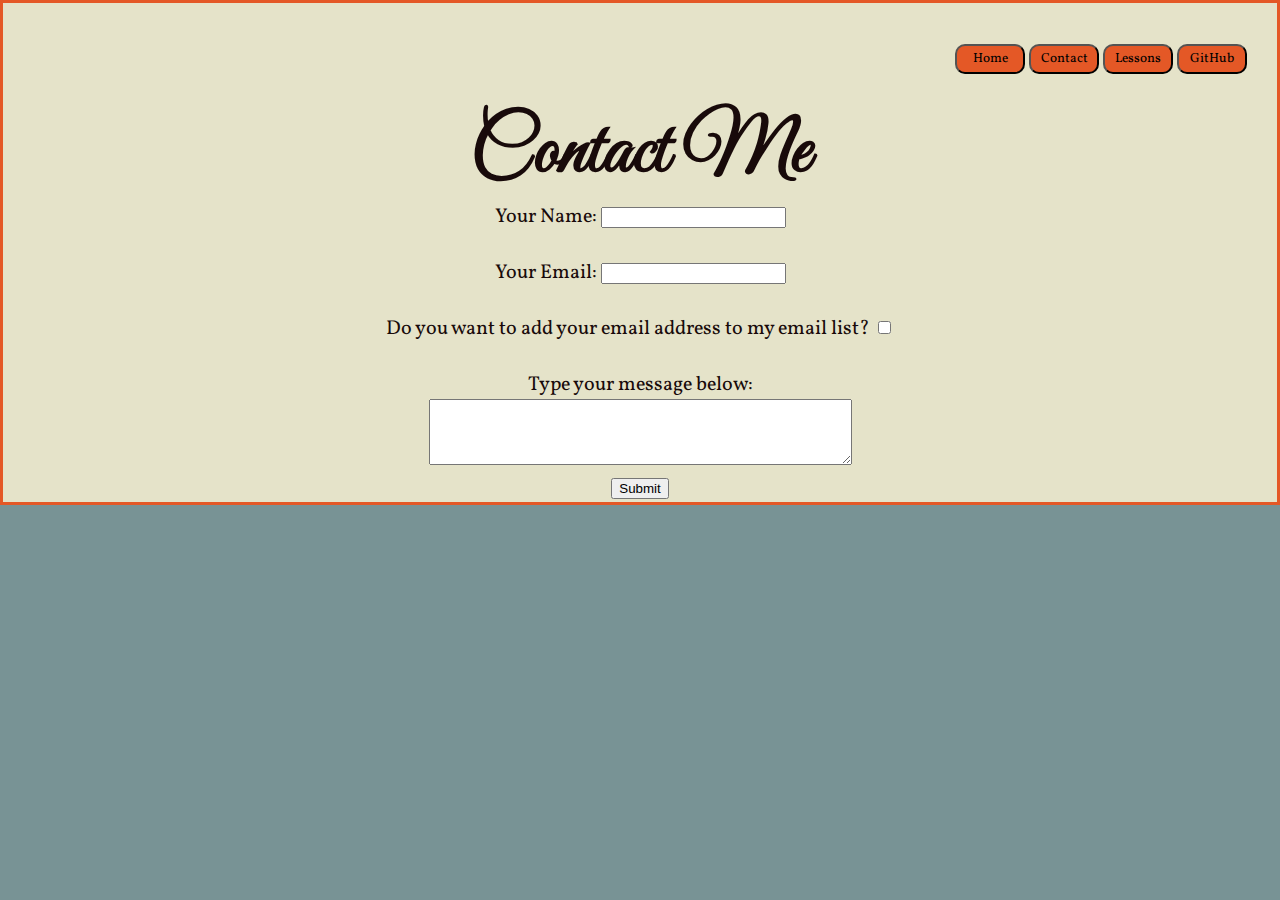
==== contact.html @ 14b4752f "Add files via upload" ====
<!DOCTYPE html>
<html lang="en" dir="ltr">
  <head>
    <meta name="viewport" content="width=device-width, initial-scale=1">
    <meta charset="utf-8">
    <meta name="description:" content="This is my personal website, with some lessons in computer science, such as different algorithms, and data structures.">
    <meta name="keywords" content="binary tree, binary search, arrays, graphs, computer science, c++, java, python, algorithms, sort algorithms">
    <link rel="preconnect" href="https://fonts.googleapis.com">
    <link rel="preconnect" href="https://fonts.gstatic.com" crossorigin>
    <link href="https://fonts.googleapis.com/css2?family=Great+Vibes&family=Vollkorn:ital@1&family=Yellowtail&display=swap" rel="stylesheet">
    <link rel="stylesheet" href="css/styles.css">
    <link rel="icon" href="favicon.ico">
    <title>Contact Me</title>
  </head>
  <body>
    <div class="top-box">
      <div class="menu">
        <button onclick="document.location='index.html'" class="menu-button" type="button" name="button">Home</button>
        <button onclick="document.location='contact.html'" class="menu-button" type="button" name="button">Contact</button>
        <button onclick="document.location='lessons.html'" class="menu-button" type="button" name="button">Lessons</button>
        <button onclick="location.href='https://github.com/AmirRoochi'" class="menu-button" type="button" name="button">GitHub</button>
      </div>
      <h1>Contact Me</h1>
      <form class="" action="mailto: amirroochi@gmail.com" method="post" enctype="text/plain">
        <label for="">Your Name: </label>
        <input type="text" name="Name" value="">
        <br><br>
        <label for="">Your Email: </label>
        <input type="email" name="Email" value="">
        <br>
        <!-- <label for="">Attach your file: </label>
        <input type="file" name="" value=""> -->
        <br>
        <label for="">Do you want to add your email address to my email list? </label>
        <input type="checkbox" name="" value="">
        <br><br>
        <label for="">Type your message below: </label><br>
        <textarea rows="4" cols="50" name="Message"></textarea><br>
        <input type="submit" name="" value="Submit">
      </form>
    </div>



  </body>
</html>
---- css/styles.css ----
body{
  margin: 0px;
  color: #180A0A;
  text-align: center;
  font-family: 'Vollkorn', serif;
  font-size: 20px;
  background-color: #789395;
}

h1{
  font-family: 'Great Vibes', cursive;
  font-size: 80px;
  margin: 0;
  color: #180A0A;
}

.top-box{
  background-color: #E5E3C9;
  position: relative;
  padding-top: 100px;
  border: solid;
  /* border-radius: 30px; */
  border-color: #E45826;
  height: auto;

}

.skills-box{
  background-color: #B4CFB0;
  position: relative;
  padding-top: 30px;
  border: solid;
  /* border-radius: 30px; */
  border-color: #E45826;

}

.experience-box{
  background-color: #94B49F;
  position: relative;
  padding-top: 30px;
  border: solid;
  /* border-radius: 30px; */
  border-color: #E45826;
  /* height: 550px; */
}

.education-box{
  background-color: #789395;
  position: relative;
  padding-top: 30px;
  border: solid;
  /* border-radius: 30px; */
  border-color: #E45826;
  /* height: 550px; */
}

.top-header{
  position: absolute;
  left: 50px;
  top: 50px;
}
.footer-par{
  position: absolute;
  left: 800px;
  top:50px;
}

.header-par{
  position: absolute;
  font-size: 25px;
  top: 50%;

  width: 30%;
}

.menu-button{
  background-color: #E45826;
  height: 30px;
  width: 70px;
  border-radius: 10px;
  font-family: 'Vollkorn', serif;

  /* font-size: 30px; */
}

.menu-button:hover{
  height:40px;
  width: 80px;
  font-size: 20px;
}

.menu{
  position: absolute;
  display: inline-block;
  right: 30px;
  top:40px;
}

footer{
  background-color: White;
  position: relative;
  padding-top: 50px;
  border-bottom: solid;
  border-color: #E45826;

}

.skill-table{
  /* position: absolute;
  left: 500px;
  top: 160px; */
  font-size: 35px;
  text-align: justify;
}

.experience-table{
  text-align: justify;
  position: absolute;
  left: 500px;
  top: 160px;
  font-size: 35px;

}

/* ul{
  position: absolute;
  left: 500px;
  text-align: justify;
  top:50px;
  font-size: 35px;
} */

li{
  text-align: center;
}
.instagram{
  padding: 5px 0px 0px 5px;
  height: 20px;
  width: 20px;
}

.grad{
  position: absolute;
  height: 250px;
  width: 200px;
  left: 120px;
  bottom: 150px;
}

.knowledge{
  position: absolute;
  height: 250px;
  width: 200px;
  left: 120px;
  bottom: 100px;
}

.experience{
  position: absolute;
  height: 250px;
  width: 200px;
  left: 120px;
  bottom: 150px;
}

.bicycle{
  position: relative;
  right: 250px;
  height: auto;
  width: auto;
  left: 200px;
}
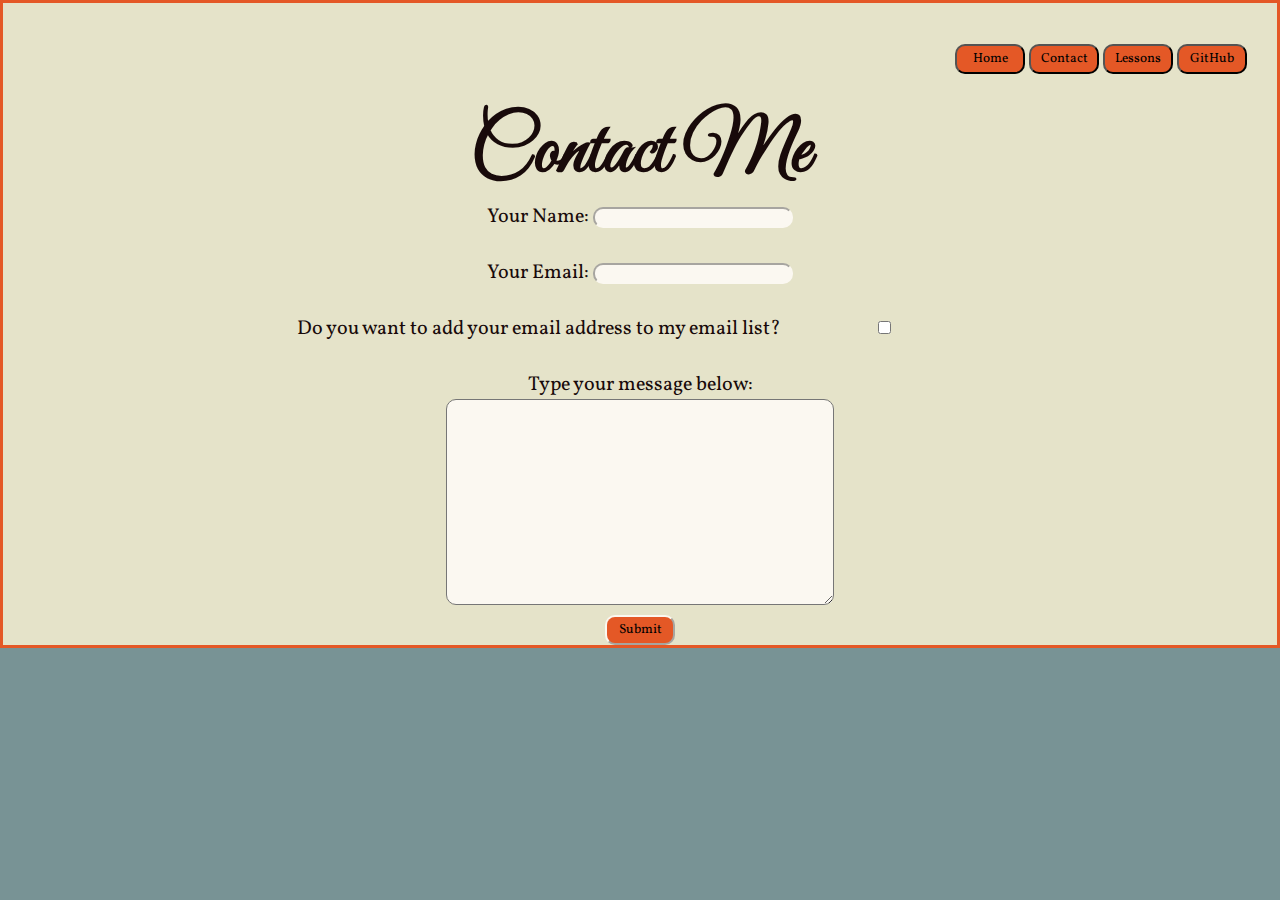
==== commit f922ee30: "Update contact.html" ====
--- a/contact.html
+++ b/contact.html
@@ -35,8 +35,8 @@
         <input type="checkbox" name="" value="">
         <br><br>
         <label for="">Type your message below: </label><br>
-        <textarea rows="4" cols="50" name="Message"></textarea><br>
-        <input type="submit" name="" value="Submit">
+        <textarea name="Message"></textarea><br>
+        <input class="submit-button" type="submit" name="" value="Submit">
       </form>
     </div>
 
--- a/css/styles.css
+++ b/css/styles.css
@@ -97,6 +97,28 @@
   top:40px;
 }
 
+.submit-button{
+  background-color: #E45826;
+  height: 30px;
+  width: 70px;
+  border-radius: 10px;
+  font-family: 'Vollkorn', serif;
+}
+
+input{
+  background-color: #FBF8F1;
+  width: 15%;
+  border-radius: 10px;
+  border-color: #FBF8F1;
+}
+
+textarea{
+  width: 30%;
+  height: 200px;
+  border-radius: 10px;
+  background-color: #FBF8F1;
+}
+
 footer{
   background-color: White;
   position: relative;
@@ -123,17 +145,12 @@
 
 }
 
-/* ul{
-  position: absolute;
-  left: 500px;
-  text-align: justify;
-  top:50px;
-  font-size: 35px;
-} */
+ul{
+  display: inline;
+  margin: auto;
+}
 
-li{
-  text-align: center;
-}
+
 .instagram{
   padding: 5px 0px 0px 5px;
   height: 20px;
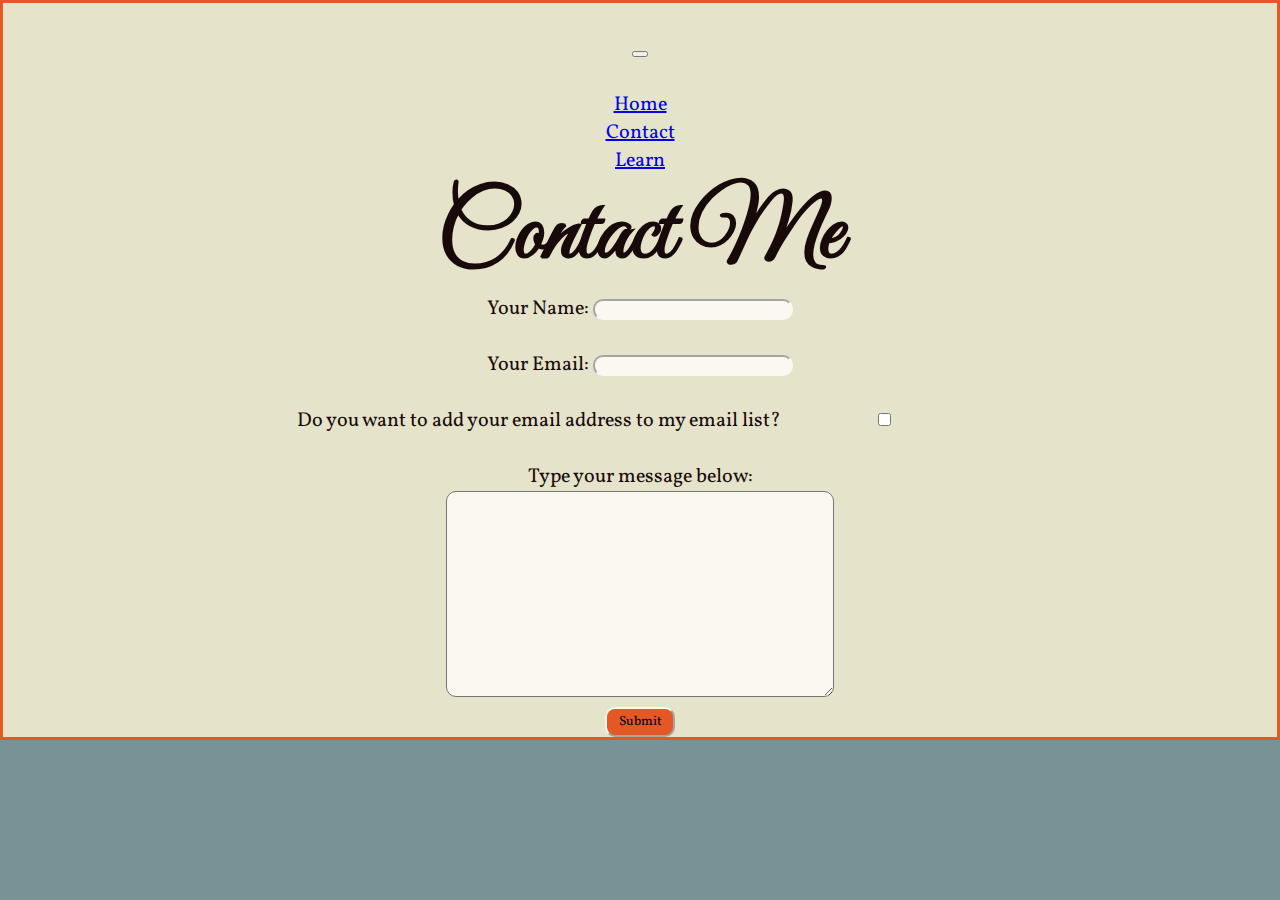
==== commit 76e2fa24: "Update contact.html" ====
--- a/contact.html
+++ b/contact.html
@@ -8,18 +8,47 @@
     <link rel="preconnect" href="https://fonts.googleapis.com">
     <link rel="preconnect" href="https://fonts.gstatic.com" crossorigin>
     <link href="https://fonts.googleapis.com/css2?family=Great+Vibes&family=Vollkorn:ital@1&family=Yellowtail&display=swap" rel="stylesheet">
+    <link href="https://cdn.jsdelivr.net/npm/bootstrap@5.2.0/dist/css/bootstrap.min.css" rel="stylesheet" integrity="sha384-gH2yIJqKdNHPEq0n4Mqa/HGKIhSkIHeL5AyhkYV8i59U5AR6csBvApHHNl/vI1Bx" crossorigin="anonymous">
+    <link href="https://cdn.jsdelivr.net/npm/bootstrap@5.3.0-alpha1/dist/css/bootstrap.min.css" rel="stylesheet" integrity="sha384-GLhlTQ8iRABdZLl6O3oVMWSktQOp6b7In1Zl3/Jr59b6EGGoI1aFkw7cmDA6j6gD" crossorigin="anonymous">
+    <script src="https://cdn.jsdelivr.net/npm/@popperjs/core@2.11.6/dist/umd/popper.min.js" integrity="sha384-oBqDVmMz9ATKxIep9tiCxS/Z9fNfEXiDAYTujMAeBAsjFuCZSmKbSSUnQlmh/jp3" crossorigin="anonymous"></script>
+    <script src="https://cdn.jsdelivr.net/npm/bootstrap@5.3.0-alpha1/dist/js/bootstrap.min.js" integrity="sha384-mQ93GR66B00ZXjt0YO5KlohRA5SY2XofN4zfuZxLkoj1gXtW8ANNCe9d5Y3eG5eD" crossorigin="anonymous"></script>
     <link rel="stylesheet" href="css/styles.css">
     <link rel="icon" href="favicon.ico">
     <title>Contact Me</title>
   </head>
   <body>
     <div class="top-box">
-      <div class="menu">
-        <button onclick="document.location='index.html'" class="menu-button" type="button" name="button">Home</button>
-        <button onclick="document.location='contact.html'" class="menu-button" type="button" name="button">Contact</button>
-        <button onclick="document.location='lessons.html'" class="menu-button" type="button" name="button">Lessons</button>
-        <button onclick="location.href='https://github.com/AmirRoochi'" class="menu-button" type="button" name="button">GitHub</button>
+      <!-- <div class="menu">
+        <button onclick="document.location='index.html'" class="btn btn-dark" type="button" name="button">Home</button>
+        <button onclick="document.location='contact.html'" class="btn btn-dark" type="button" name="button">Contact</button>
+        <button onclick="document.location='lessons.html'" class="btn btn-dark" type="button" name="button">Lessons</button>
+        <button onclick="location.href='https://github.com/AmirRoochi'" class="btn btn-dark" type="button" name="button">GitHub</button>
+      </div> -->
+      <nav class="navbar navbar-expand-lg menu-bar">
+    <div class="container-fluid">
+      <!-- <a class="navbar-brand" href="#">Navbar</a> -->
+      <button class="navbar-toggler" type="button" data-bs-toggle="collapse" data-bs-target="#navbarTogglerDemo02" aria-controls="navbarTogglerDemo02" aria-expanded="false" aria-label="Toggle navigation">
+        <span class="navbar-toggler-icon"></span>
+      </button>
+      <div class="collapse navbar-collapse" id="navbarTogglerDemo02">
+        <ul class="navbar-nav me-1">
+          <li class="nav-item">
+            <a class="nav-link active" aria-current="page" href="./index.html">Home</a>
+          </li>
+          <li class="nav-item">
+            <a class="nav-link" href="./contact.html">Contact</a>
+          </li>
+          <li class="nav-item">
+            <a class="nav-link" href="./lessons.html">Learn</a>
+          </li>
+        </ul>
+        <!-- <form class="d-flex" role="search">
+          <input class="form-control me-2" type="search" placeholder="Search" aria-label="Search">
+          <button class="btn btn-outline-success" type="submit">Search</button>
+        </form> -->
       </div>
+    </div>
+  </nav>
       <h1>Contact Me</h1>
       <form class="" action="mailto: amirroochi@gmail.com" method="post" enctype="text/plain">
         <label for="">Your Name: </label>
--- a/css/styles.css
+++ b/css/styles.css
@@ -9,7 +9,7 @@
 
 h1{
   font-family: 'Great Vibes', cursive;
-  font-size: 80px;
+  font-size: 6rem;
   margin: 0;
   color: #180A0A;
 }
@@ -17,12 +17,16 @@
 .top-box{
   background-color: #E5E3C9;
   position: relative;
-  padding-top: 100px;
+  padding-top: 2rem;
   border: solid;
   /* border-radius: 30px; */
   border-color: #E45826;
   height: auto;
 
+}
+
+.menu-bar {
+    background-color: #E5E3C9;
 }
 
 .skills-box{
@@ -33,6 +37,12 @@
   /* border-radius: 30px; */
   border-color: #E45826;
 
+
+}
+
+.skills-box > div{
+    width: 50%;
+    margin: auto;
 }
 
 .experience-box{
@@ -132,9 +142,12 @@
   /* position: absolute;
   left: 500px;
   top: 160px; */
+  display: flex;
+  flex-flow: row wrap;
   font-size: 35px;
   text-align: justify;
 }
+
 
 .experience-table{
   text-align: justify;
@@ -149,7 +162,6 @@
   display: inline;
   margin: auto;
 }
-
 
 .instagram{
   padding: 5px 0px 0px 5px;
@@ -157,7 +169,26 @@
   width: 20px;
 }
 
-.grad{
+
+.row{
+  margin: auto;
+}
+
+.row > p{
+  width: 50%;
+  text-align: center;
+  padding-left: 30px;
+  float: clear;
+}
+.knowledge{
+  position: absolute;
+  height: 250px;
+  width: 200px;
+  left: 120px;
+  bottom: 100px;
+}
+
+.experience{
   position: absolute;
   height: 250px;
   width: 200px;
@@ -165,22 +196,6 @@
   bottom: 150px;
 }
 
-.knowledge{
-  position: absolute;
-  height: 250px;
-  width: 200px;
-  left: 120px;
-  bottom: 100px;
-}
-
-.experience{
-  position: absolute;
-  height: 250px;
-  width: 200px;
-  left: 120px;
-  bottom: 150px;
-}
-
 .bicycle{
   position: relative;
   right: 250px;
@@ -188,3 +203,16 @@
   width: auto;
   left: 200px;
 }
+
+a{
+  color: ##11999E;
+}
+
+a:hover{
+  font-size: 22px;
+}
+
+.skill-row{
+  width: 20%;
+
+}
